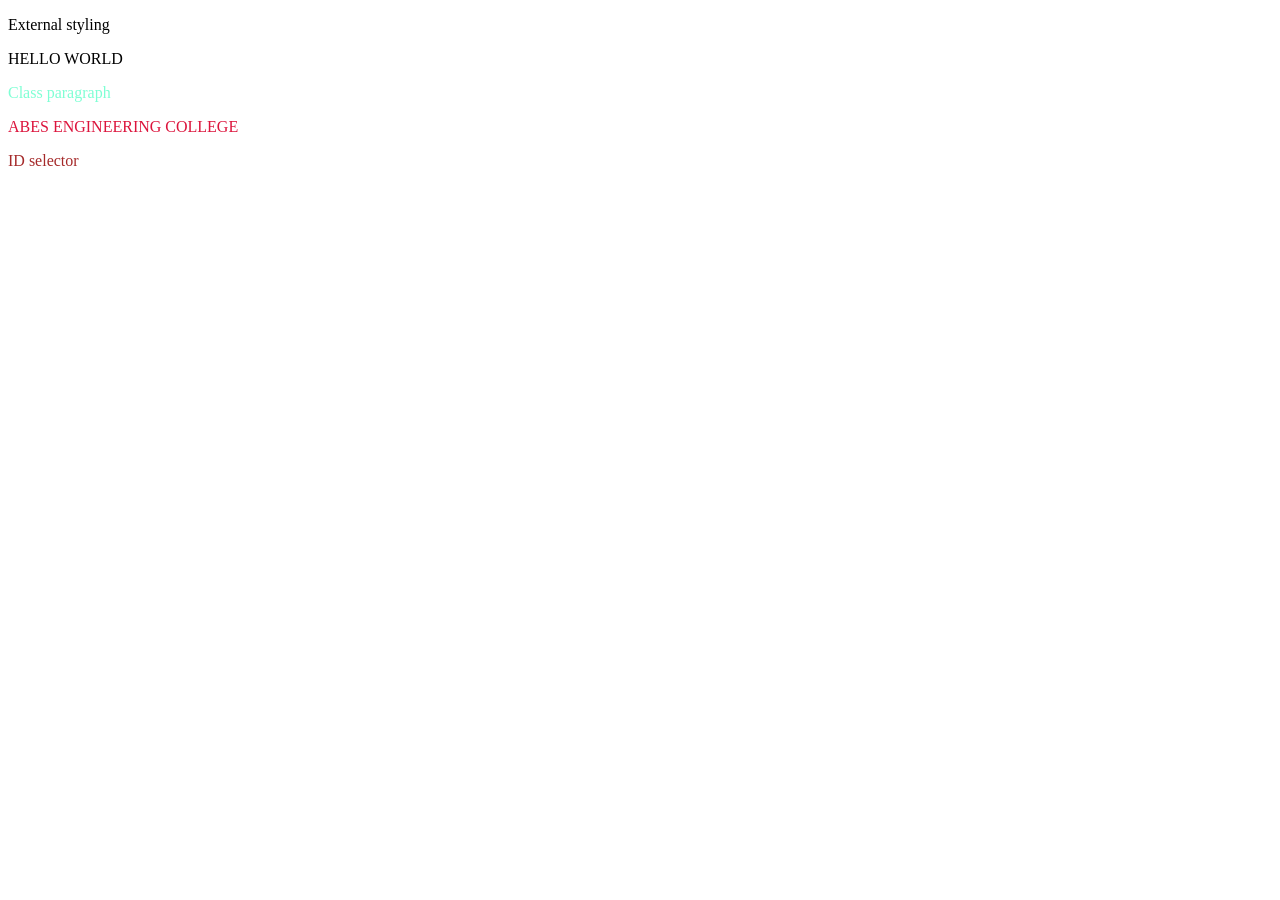
==== index.html @ cdfacc73 "Added HTML and CSS" ====
<!DOCTYPE html>
<html lang="en">
<head>
    <meta charset="UTF-8">
        <link rel="stylesheet" href="external.css">

    <meta name="viewport" content="width=device-width, initial-scale=1.0">
    <title>Document</title>
</head>
<body>
    <p>External styling</p>
    <p>HELLO WORLD</p>
    <p class="cse3">Class paragraph</p>

    <p class= "abes"> ABES ENGINEERING COLLEGE</p>
    <p id="ab">ID selector</p>

    <p id="cd"></p>

</body>
</html>
---- external.css ----
/*p{
    color:aqua;
    background-color:brown;
}*/

.cse3{

    color:aquamarine;
}

.abes{
    color:crimson
}

#ab{
    color:brown;
    text-align: centre;
}
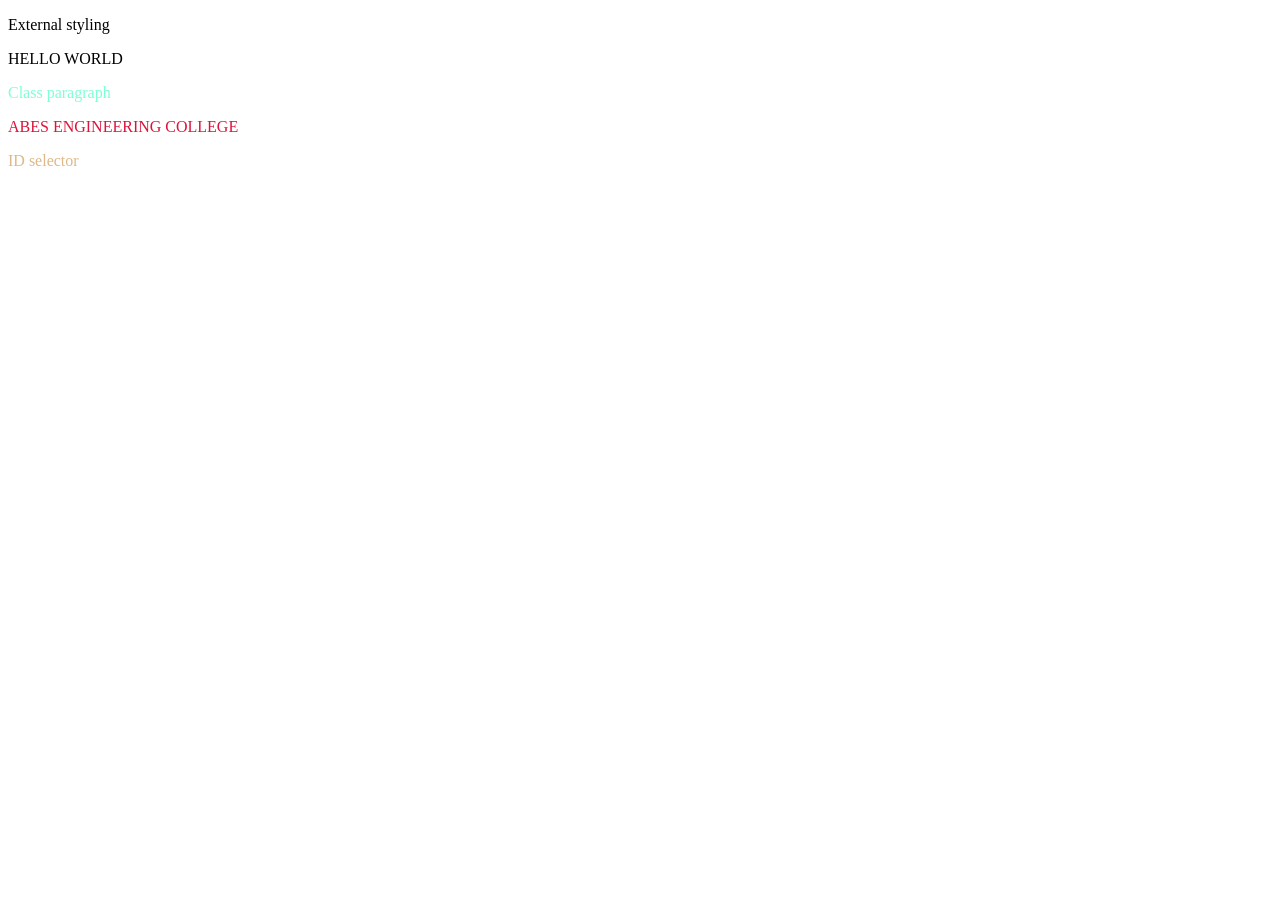
==== commit ce6fcf09: "Added box HTML and CSS" ====
--- a/index.html
+++ b/index.html
@@ -16,6 +16,6 @@
     <p id="ab">ID selector</p>
 
     <p id="cd"></p>
-
+ 
 </body>
 </html>
--- a/external.css
+++ b/external.css
@@ -13,6 +13,11 @@
 }
 
 #ab{
-    color:brown;
+    color:burlywood;
     text-align: centre;
+}
+div{
+    padding: 20px 10px;
+    margin: 10px 20px 30px;
+    border: 1px solid red;
 }
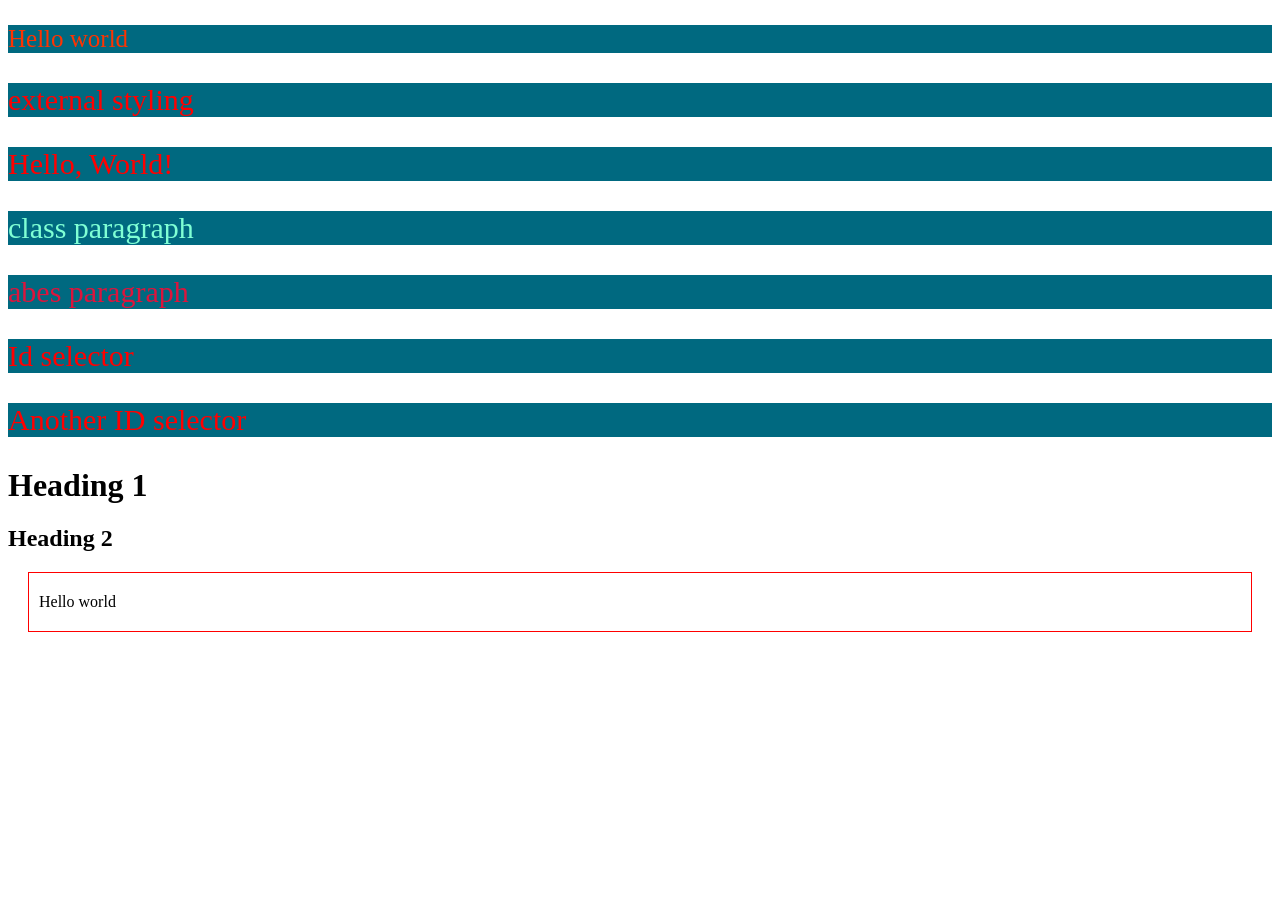
==== commit 8a6fce56: "updated index HTML" ====
--- a/index.html
+++ b/index.html
@@ -2,20 +2,29 @@
 <html lang="en">
 <head>
     <meta charset="UTF-8">
-        <link rel="stylesheet" href="external.css">
-
     <meta name="viewport" content="width=device-width, initial-scale=1.0">
-    <title>Document</title>
+    <title> The one and only "CSS" Tutorial</title>
+<style>
+    p{
+        color: rgb(255, 0, 0);
+        background-color: rgb(0, 105, 128);
+        font-size: 30px;
+    }
+</style>
+  <link rel="stylesheet" href="./external.css">
 </head>
 <body>
-    <p>External styling</p>
-    <p>HELLO WORLD</p>
-    <p class="cse3">Class paragraph</p>
-
-    <p class= "abes"> ABES ENGINEERING COLLEGE</p>
-    <p id="ab">ID selector</p>
-
-    <p id="cd"></p>
- 
+    <p style="color: rgb(255, 51, 0);font-size: 25px;">Hello world</p>
+    <p>external styling</p>
+    <p>Hello, World!</p>
+    <p class="cse3"> class paragraph</p>
+    <p class="abes">abes paragraph</p>
+    <p id="myId">Id selector</p>
+    <p id="sd">Another ID selector</p>
+    <h1 id="hd2">Heading 1</h1>
+    <h2 id="hd">Heading 2</h2>
+    <div > 
+        Hello world
+    </div>
 </body>
 </html>
